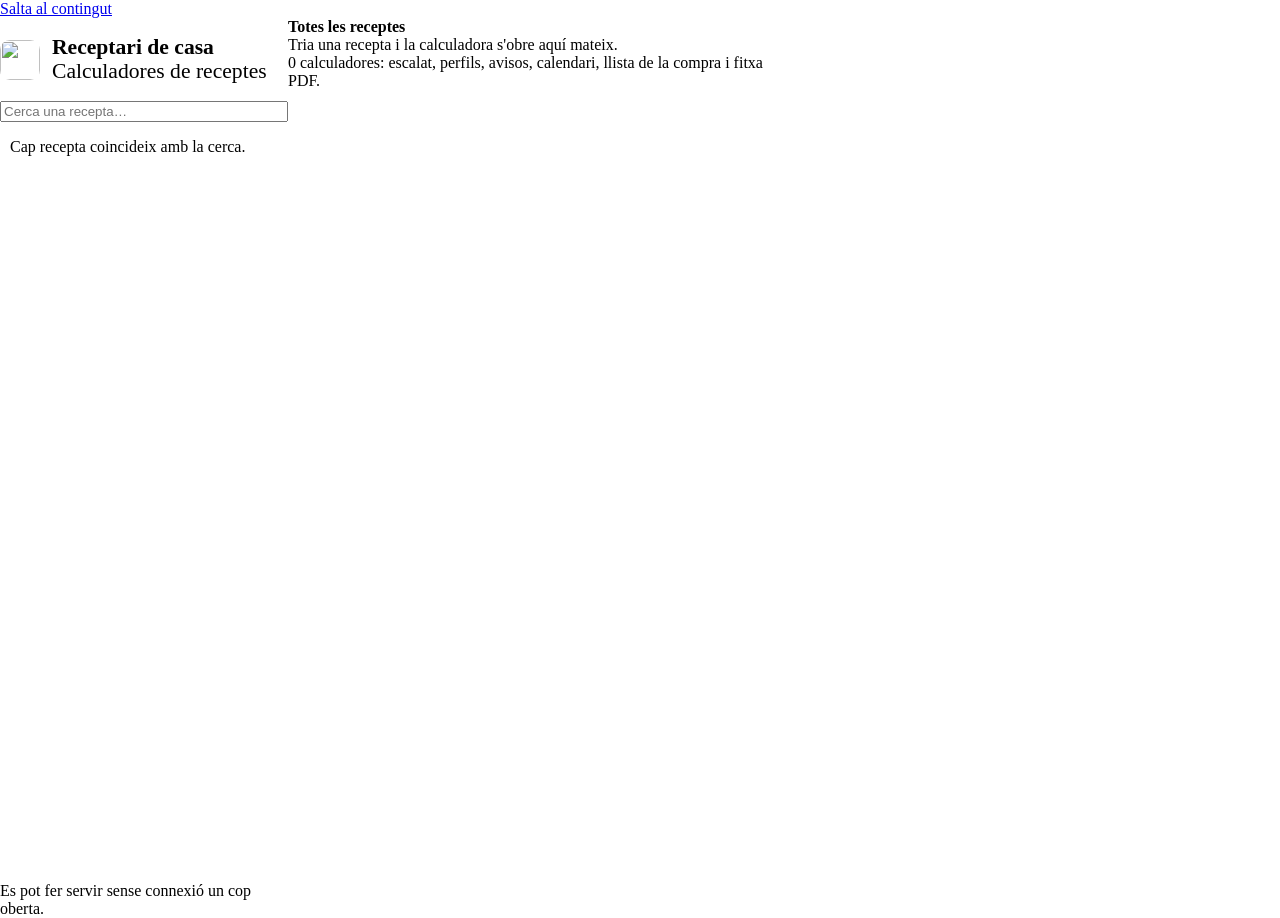
==== codi-font/index.html @ b6351931 "Índex amb la calculadora integrada, mode cuina, impressió i ús sense connexió - index.html: tries la" ====
<!doctype html>
<html lang="ca" data-sense-barra>
<head>
<meta charset="utf-8">
<meta name="viewport" content="width=device-width,initial-scale=1,viewport-fit=cover">
<title>Receptari de casa</title>
<!--CAP-->
<!--FONTS-->
<style>
/* Índex de GitHub Pages: llista a l'esquerra, calculadora oberta a la dreta.
   En mòbil, barra superior amb el desplegable de receptes. */
html,body{height:100%}
body{margin:0;overflow:hidden}
.app{display:grid;grid-template-columns:288px minmax(0,1fr);height:100dvh}
.side{display:flex;flex-direction:column;gap:var(--s1);min-height:0;border-right:1px solid var(--line);background:var(--surface);
  padding:var(--s2) var(--s1) var(--s1) max(var(--s1),env(safe-area-inset-left,0px))}
.brand{display:flex;align-items:center;gap:12px;color:var(--ink);text-decoration:none}
.brand img{width:40px;height:40px;border-radius:10px;flex:none}
.brand h1{font-size:1.35rem;line-height:1.1}
.brand small{display:block;font-family:var(--f-body);font-weight:400;font-size:var(--fs-xs);color:var(--muted);letter-spacing:0}
.menu{display:none}
.navwrap{display:flex;flex-direction:column;gap:var(--s1);min-height:0;flex:1}
#q{width:100%}
nav.llista{overflow-y:auto;min-height:0;flex:1;display:flex;flex-direction:column;gap:var(--s1);margin:0 calc(-1 * var(--s-1));padding:0 var(--s-1)}
.cat h2{font-family:var(--f-mono);font-size:var(--fs-xs);font-weight:600;letter-spacing:.1em;text-transform:uppercase;color:var(--muted);margin:0 0 var(--s-1);padding:0 10px}
.cat ul{list-style:none;margin:0;padding:0;display:flex;flex-direction:column;gap:2px}
.it{display:flex;align-items:center;min-height:40px;padding:6px 10px;border-radius:var(--r-md);color:var(--ink);text-decoration:none;font-size:var(--fs-sm);line-height:1.3}
.it:hover{background:var(--accent-soft)}
.it[aria-current="page"]{background:var(--accent);color:var(--accent-ink);font-weight:700}
.peu{display:flex;flex-direction:column;gap:6px;border-top:1px solid var(--line);padding-top:var(--s0);font-size:var(--fs-xs);color:var(--muted)}
.peu a{font-weight:700}
.vista{min-width:0;min-height:0;position:relative;background:var(--bg)}
.vista iframe{display:block;width:100%;height:100%;border:0;background:var(--bg)}
.inici{height:100%;overflow-y:auto;padding:var(--s4) max(var(--s2),env(safe-area-inset-right,0px)) var(--s4) var(--s3)}
.inici .hd{max-width:62ch;margin-bottom:var(--s3)}
.inici .hd p{color:var(--muted);margin-top:var(--s0)}
.inici h2{font-size:var(--fs-md);margin:var(--s3) 0 var(--s1)}
.tiles{display:grid;grid-template-columns:repeat(auto-fill,minmax(240px,1fr));gap:var(--s1);list-style:none;margin:0;padding:0}
.tile{display:flex;flex-direction:column;gap:var(--s-1);height:100%;padding:var(--s1);background:var(--surface);border:1px solid var(--line);border-radius:var(--r-lg);
  box-shadow:var(--shadow-1);color:var(--ink);text-decoration:none;transition:border-color var(--t-fast),transform var(--t-fast)}
.tile:hover{border-color:var(--accent);transform:translateY(-1px)}
.tile em{font-style:normal;font-family:var(--f-mono);font-size:var(--fs-xs);letter-spacing:.08em;text-transform:uppercase;color:var(--muted)}
.tile b{font-family:var(--f-display);font-size:var(--fs-lg);line-height:1.2}
.tile span{color:var(--muted);font-size:var(--fs-sm)}
.tile small{margin-top:auto;padding-top:var(--s0);font-family:var(--f-mono);font-size:var(--fs-xs);color:var(--accent)}
.buit{color:var(--muted);font-size:var(--fs-sm);padding:0 10px}
@media (max-width:760px){
  body{overflow:auto}
  .app{grid-template-columns:minmax(0,1fr);grid-template-rows:auto minmax(0,1fr)}
  .side{position:relative;z-index:5;border-right:0;border-bottom:1px solid var(--line);flex-direction:row;flex-wrap:wrap;align-items:center;justify-content:space-between;
    gap:var(--s0);padding:var(--s0) max(var(--s1),env(safe-area-inset-right,0px)) var(--s0) max(var(--s1),env(safe-area-inset-left,0px));padding-top:max(var(--s0),env(safe-area-inset-top,0px))}
  .brand img{width:32px;height:32px;border-radius:8px}
  .brand h1{font-size:1.1rem}
  .brand small{display:none}
  .menu{display:inline-flex;align-items:center;gap:6px;font-weight:700}
  .navwrap{position:absolute;left:0;right:0;top:100%;max-height:calc(100dvh - 60px);background:var(--surface);border-bottom:1px solid var(--line);
    box-shadow:0 12px 24px rgb(0 0 0 / .12);padding:var(--s1) max(var(--s1),env(safe-area-inset-right,0px)) var(--s1) max(var(--s1),env(safe-area-inset-left,0px))}
  .navwrap:not(.obert){display:none}
  .inici{padding:var(--s2) var(--s1) var(--s4)}
}
</style>
<!--ACCENT-->
</head>
<body>
<a class="skip" href="#vista">Salta al contingut</a>
<div class="app">
  <aside class="side">
    <a class="brand" href="#" id="home"><img src="icones/icona.svg" alt=""><h1>Receptari de casa<small>Calculadores de receptes</small></h1></a>
    <button type="button" class="menu" id="menu" aria-expanded="false" aria-controls="navwrap">Receptes <span aria-hidden="true">▾</span></button>
    <div class="navwrap" id="navwrap">
      <input id="q" type="search" placeholder="Cerca una recepta…" aria-label="Cerca una recepta" autocomplete="off">
      <nav class="llista" id="llista" aria-label="Receptes"></nav>
      <div class="peu"><span id="sola" hidden><a id="solaA" href="#">Obre-la a pantalla completa</a></span><span id="offline">Es pot fer servir sense connexió un cop oberta.</span></div>
    </div>
  </aside>
  <main class="vista" id="vista" tabindex="-1"></main>
</div>
<script>
const RECEPTES=/*RECEPTES*/[]/*FI*/;
(function(){
  const $=s=>document.querySelector(s);
  const esc=t=>String(t??"").replace(/[&<>"']/g,c=>({"&":"&amp;","<":"&lt;",">":"&gt;",'"':"&quot;","'":"&#39;"}[c]));
  const L=[...RECEPTES].sort((a,b)=>a.titol.localeCompare(b.titol,"ca"));
  const base=f=>f.replace(/\.html$/,"");
  const troba=h=>L.find(r=>r.id===h||base(r.fitxer)===h);
  const grups=arr=>{const m=new Map();arr.forEach(r=>{const c=r.categoria||"Altres";if(!m.has(c))m.set(c,[]);m.get(c).push(r)});return [...m.entries()].sort((a,b)=>a[0].localeCompare(b[0],"ca"))};
  let q="",actual=null;
  function llista(){
    const t=q.trim().toLowerCase();
    const arr=L.filter(r=>!t||(r.titol+" "+r.categoria+" "+r.descripcio).toLowerCase().includes(t));
    $("#llista").innerHTML=arr.length?grups(arr).map(([c,rs])=>`<div class="cat"><h2>${esc(c)}</h2><ul>${rs.map(r=>`<li><a class="it" href="#${esc(r.id)}"${actual&&actual.id===r.id?' aria-current="page"':""}>${esc(r.titol)}</a></li>`).join("")}</ul></div>`).join(""):'<p class="buit">Cap recepta coincideix amb la cerca.</p>';
  }
  function inici(){
    $("#vista").innerHTML=`<div class="inici"><div class="hd"><h2 class="sr-only">Totes les receptes</h2><p style="font-size:var(--fs-lg);color:var(--ink);margin:0">Tria una recepta i la calculadora s'obre aquí mateix.</p><p>${L.length} calculadores: escalat, perfils, avisos, calendari, llista de la compra i fitxa PDF.</p></div><ul class="tiles">${grups(L).flatMap(([c,rs])=>rs).map(r=>`<li><a class="tile" href="#${esc(r.id)}"><em>${esc(r.categoria)}</em><b>${esc(r.titol)}</b><span>${esc(r.descripcio)}</span><small>${esc(r.mesura)}</small></a></li>`).join("")}</ul></div>`;
  }
  function mostra(){
    const h=decodeURIComponent(location.hash.slice(1));
    const r=h?troba(h):null;
    actual=r||null;
    if(r){
      let f=$("#vista iframe");
      if(!f){$("#vista").innerHTML="";f=document.createElement("iframe");f.setAttribute("allow","screen-wake-lock; clipboard-write");$("#vista").appendChild(f)}
      if(f.getAttribute("src")!==r.fitxer)f.setAttribute("src",r.fitxer);
      f.title=r.titol;
      document.title=r.titol+" · Receptari de casa";
      $("#sola").hidden=false;$("#solaA").href=r.fitxer;
    }else{
      inici();document.title="Receptari de casa";$("#sola").hidden=true;
    }
    llista();
    $("#navwrap").classList.remove("obert");$("#menu").setAttribute("aria-expanded","false");
  }
  $("#q").addEventListener("input",e=>{q=e.target.value;llista()});
  $("#menu").addEventListener("click",()=>{const o=!$("#navwrap").classList.contains("obert");$("#navwrap").classList.toggle("obert",o);$("#menu").setAttribute("aria-expanded",String(o));if(o)$("#q").focus()});
  document.addEventListener("keydown",e=>{if(e.key==="Escape"&&$("#navwrap").classList.contains("obert")){$("#navwrap").classList.remove("obert");$("#menu").setAttribute("aria-expanded","false");$("#menu").focus()}});
  $("#home").addEventListener("click",e=>{e.preventDefault();history.pushState(null,"",location.pathname);mostra()});
  window.addEventListener("hashchange",()=>{mostra();if(actual)$("#vista").focus({preventScroll:true})});
  window.addEventListener("popstate",mostra);
  if("serviceWorker" in navigator)navigator.serviceWorker.ready.then(()=>{$("#offline").textContent="Disponible sense connexió."}).catch(()=>{});
  mostra();
})();
</script>
</body>
</html>
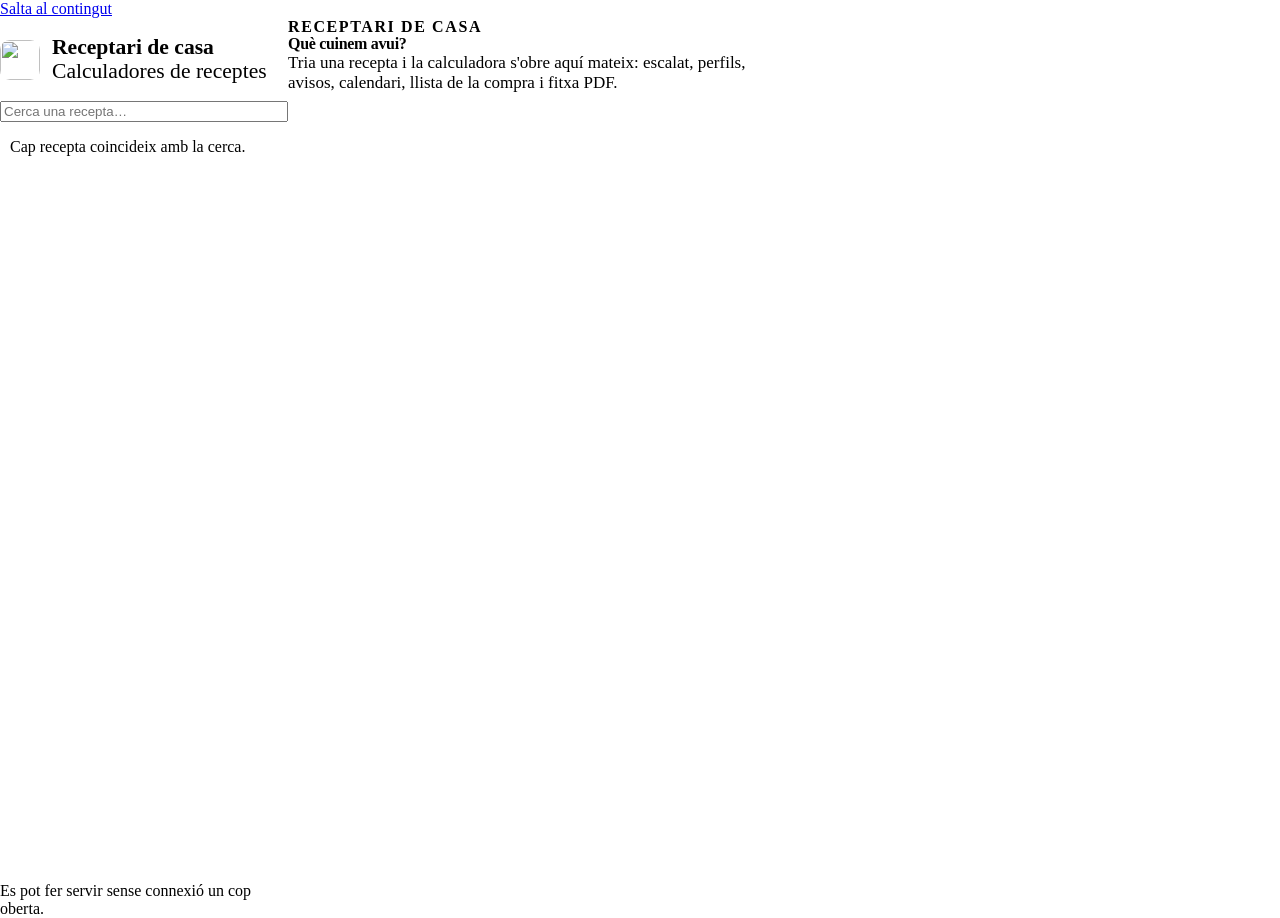
==== commit 09fc7c67: "Una sola paleta càlida per a tot el receptari i retocs de disseny - receptari.css: paper crema, terr" ====
--- a/codi-font/index.html
+++ b/codi-font/index.html
@@ -32,17 +32,21 @@
 .vista{min-width:0;min-height:0;position:relative;background:var(--bg)}
 .vista iframe{display:block;width:100%;height:100%;border:0;background:var(--bg)}
 .inici{height:100%;overflow-y:auto;padding:var(--s4) max(var(--s2),env(safe-area-inset-right,0px)) var(--s4) var(--s3)}
-.inici .hd{max-width:62ch;margin-bottom:var(--s3)}
-.inici .hd p{color:var(--muted);margin-top:var(--s0)}
+.inici .hd{max-width:60ch;margin-bottom:var(--s3)}
+.inici .hd h2{font-size:var(--fs-xl);line-height:1.05;letter-spacing:-.02em;margin:0}
+.inici .hd p{color:var(--muted);margin-top:var(--s1);font-size:1.0625rem}
+.inici .hd .ull{display:block;color:var(--accent2);font-family:var(--f-body);font-size:var(--fs-xs);font-weight:700;letter-spacing:.1em;text-transform:uppercase;margin-bottom:var(--s0)}
 .inici h2{font-size:var(--fs-md);margin:var(--s3) 0 var(--s1)}
 .tiles{display:grid;grid-template-columns:repeat(auto-fill,minmax(240px,1fr));gap:var(--s1);list-style:none;margin:0;padding:0}
 .tile{display:flex;flex-direction:column;gap:var(--s-1);height:100%;padding:var(--s1);background:var(--surface);border:1px solid var(--line);border-radius:var(--r-lg);
   box-shadow:var(--shadow-1);color:var(--ink);text-decoration:none;transition:border-color var(--t-fast),transform var(--t-fast)}
-.tile:hover{border-color:var(--accent);transform:translateY(-1px)}
-.tile em{font-style:normal;font-family:var(--f-mono);font-size:var(--fs-xs);letter-spacing:.08em;text-transform:uppercase;color:var(--muted)}
+.tile:hover{border-color:var(--accent);transform:translateY(-2px);box-shadow:0 6px 20px rgb(60 40 20 / .10)}
+.tile em{font-style:normal;font-family:var(--f-body);font-size:var(--fs-xs);font-weight:700;letter-spacing:.08em;text-transform:uppercase;color:var(--accent2)}
 .tile b{font-family:var(--f-display);font-size:var(--fs-lg);line-height:1.2}
 .tile span{color:var(--muted);font-size:var(--fs-sm)}
-.tile small{margin-top:auto;padding-top:var(--s0);font-family:var(--f-mono);font-size:var(--fs-xs);color:var(--accent)}
+.tile small{margin-top:auto;padding-top:var(--s1);display:flex;justify-content:space-between;align-items:center;font-family:var(--f-mono);font-size:var(--fs-xs);color:var(--muted)}
+.tile small i{font-style:normal;font-family:var(--f-body);font-weight:700;font-size:var(--fs-sm);color:var(--accent)}
+.tile:hover small i{text-decoration:underline;text-underline-offset:3px}
 .buit{color:var(--muted);font-size:var(--fs-sm);padding:0 10px}
 @media (max-width:760px){
   body{overflow:auto}
@@ -91,7 +95,7 @@
     $("#llista").innerHTML=arr.length?grups(arr).map(([c,rs])=>`<div class="cat"><h2>${esc(c)}</h2><ul>${rs.map(r=>`<li><a class="it" href="#${esc(r.id)}"${actual&&actual.id===r.id?' aria-current="page"':""}>${esc(r.titol)}</a></li>`).join("")}</ul></div>`).join(""):'<p class="buit">Cap recepta coincideix amb la cerca.</p>';
   }
   function inici(){
-    $("#vista").innerHTML=`<div class="inici"><div class="hd"><h2 class="sr-only">Totes les receptes</h2><p style="font-size:var(--fs-lg);color:var(--ink);margin:0">Tria una recepta i la calculadora s'obre aquí mateix.</p><p>${L.length} calculadores: escalat, perfils, avisos, calendari, llista de la compra i fitxa PDF.</p></div><ul class="tiles">${grups(L).flatMap(([c,rs])=>rs).map(r=>`<li><a class="tile" href="#${esc(r.id)}"><em>${esc(r.categoria)}</em><b>${esc(r.titol)}</b><span>${esc(r.descripcio)}</span><small>${esc(r.mesura)}</small></a></li>`).join("")}</ul></div>`;
+    $("#vista").innerHTML=`<div class="inici"><div class="hd"><span class="ull">Receptari de casa</span><h2>Què cuinem avui?</h2><p>Tria una recepta i la calculadora s'obre aquí mateix: escalat, perfils, avisos, calendari, llista de la compra i fitxa PDF.</p></div><ul class="tiles">${grups(L).flatMap(([c,rs])=>rs).map(r=>`<li><a class="tile" href="#${esc(r.id)}"><em>${esc(r.categoria)}</em><b>${esc(r.titol)}</b><span>${esc(r.descripcio)}</span><small>${esc(r.mesura)}<i>Obre-la →</i></small></a></li>`).join("")}</ul></div>`;
   }
   function mostra(){
     const h=decodeURIComponent(location.hash.slice(1));
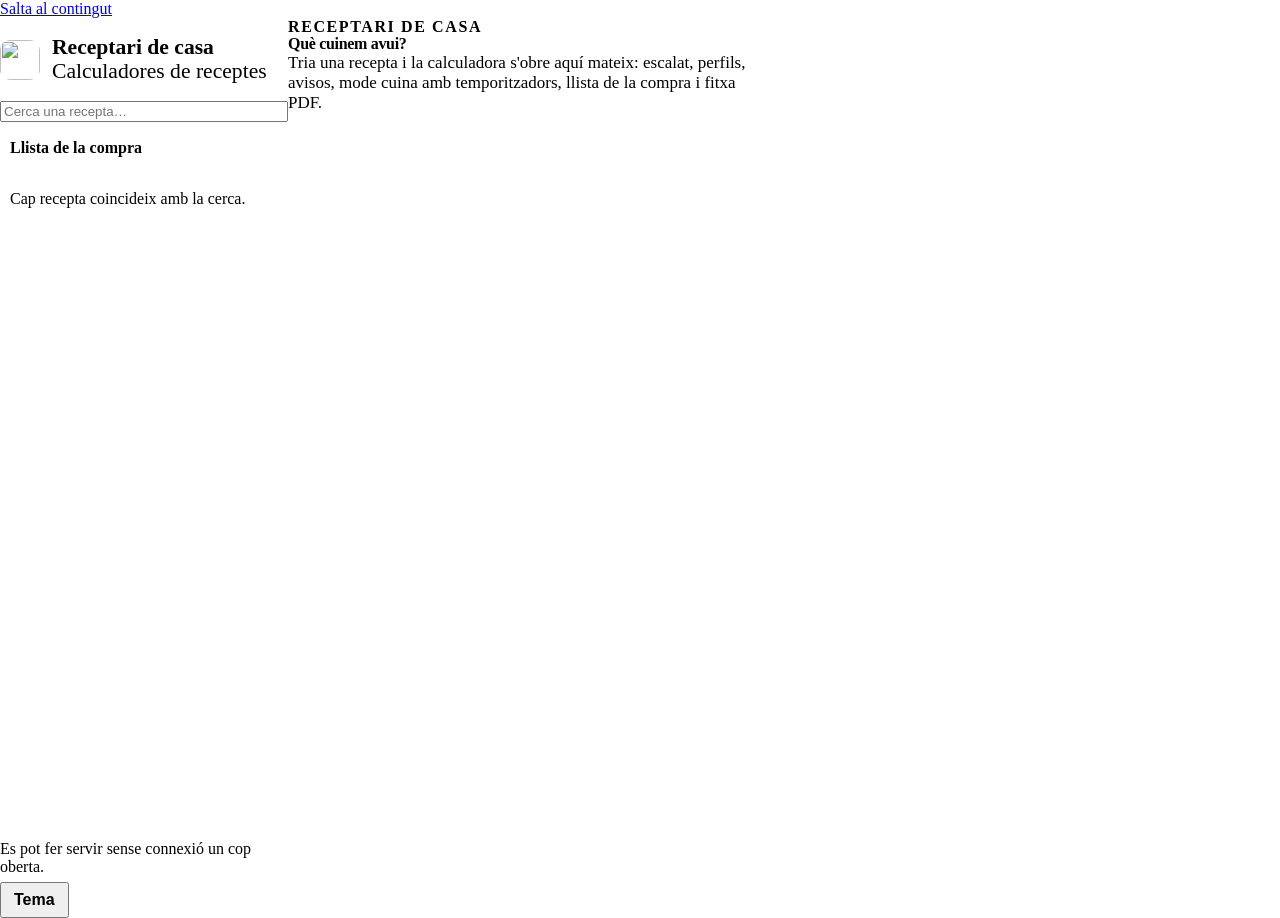
==== commit 32c1a1cb: "Mode cuina, temporitzadors, enllaç per compartir, llista de la compra combinada i retocs de disseny " ====
--- a/codi-font/index.html
+++ b/codi-font/index.html
@@ -30,6 +30,7 @@
 .peu{display:flex;flex-direction:column;gap:6px;border-top:1px solid var(--line);padding-top:var(--s0);font-size:var(--fs-xs);color:var(--muted)}
 .peu a{font-weight:700}
 .vista{min-width:0;min-height:0;position:relative;background:var(--bg)}
+.vista:focus{outline:none}
 .vista iframe{display:block;width:100%;height:100%;border:0;background:var(--bg)}
 .inici{height:100%;overflow-y:auto;padding:var(--s4) max(var(--s2),env(safe-area-inset-right,0px)) var(--s4) var(--s3)}
 .inici .hd{max-width:60ch;margin-bottom:var(--s3)}
@@ -48,6 +49,29 @@
 .tile small i{font-style:normal;font-family:var(--f-body);font-weight:700;font-size:var(--fs-sm);color:var(--accent)}
 .tile:hover small i{text-decoration:underline;text-underline-offset:3px}
 .buit{color:var(--muted);font-size:var(--fs-sm);padding:0 10px}
+.it .rc-ico{width:22px;height:22px;flex:none;color:var(--accent);margin-right:10px;stroke-width:2.8}
+.it[aria-current="page"] .rc-ico{color:inherit}
+.it-compra{font-weight:700;border:1px dashed var(--field);justify-content:flex-start;gap:10px}
+.it-compra .rc-ui{color:var(--accent)}
+.it-compra .n{margin-left:auto;min-width:24px;padding:0 7px;border-radius:var(--r-pill);background:var(--accent);color:var(--accent-ink);font-family:var(--f-mono);font-size:var(--fs-xs);text-align:center}
+.it-compra .n:empty{display:none}
+.it-compra[aria-current="page"] .rc-ui{color:inherit}
+.it-compra[aria-current="page"] .n{background:var(--accent-ink);color:var(--accent)}
+.peu .rc-tema{align-self:flex-start;display:inline-flex;align-items:center;gap:6px;min-height:36px;padding:0 12px;font-size:var(--fs-xs);font-weight:700}
+.tile .rc-ico-caixa{width:56px;height:56px;margin:0 0 var(--s0)}
+.tile .rc-ico{width:38px;height:38px}
+.compra .barra{display:flex;flex-wrap:wrap;gap:var(--s0);margin:var(--s2) 0}
+.compra .recs{list-style:none;margin:0;padding:0;display:flex;flex-wrap:wrap;gap:var(--s0)}
+.compra .recs li{display:flex;align-items:center;gap:6px;padding:4px 4px 4px 12px;border-radius:var(--r-pill);background:var(--surface);border:1px solid var(--line);font-size:var(--fs-sm)}
+.compra .recs a{color:var(--ink);font-weight:700;text-decoration:none}
+.compra .recs small{color:var(--muted)}
+.compra .recs button{min-height:32px;min-width:32px;padding:0;border-radius:var(--r-pill);display:grid;place-items:center}
+.compra .grups{display:grid;grid-template-columns:repeat(auto-fill,minmax(320px,1fr));gap:var(--s2);align-items:start;max-width:1100px}
+.compra .grups h3{display:flex;justify-content:space-between;align-items:baseline;font-family:var(--f-display);font-size:var(--fs-lg);font-weight:700;text-transform:none;letter-spacing:0;color:var(--ink);margin:0 0 var(--s0)}
+.compra .grups h3 span{font-family:var(--f-mono);font-size:var(--fs-xs);color:var(--muted);font-weight:600}
+.compra .rc-llista label{grid-template-columns:28px minmax(4.5em,auto) 1fr;min-height:52px}
+.compra .rc-n small{display:block;color:var(--muted);font-size:var(--fs-xs);text-decoration:none}
+.compra .buit-c{max-width:52ch;padding:var(--s2);border:1px dashed var(--field);border-radius:var(--r-lg);color:var(--muted)}
 @media (max-width:760px){
   body{overflow:auto}
   .app{grid-template-columns:minmax(0,1fr);grid-template-rows:auto minmax(0,1fr)}
@@ -74,42 +98,98 @@
     <div class="navwrap" id="navwrap">
       <input id="q" type="search" placeholder="Cerca una recepta…" aria-label="Cerca una recepta" autocomplete="off">
       <nav class="llista" id="llista" aria-label="Receptes"></nav>
-      <div class="peu"><span id="sola" hidden><a id="solaA" href="#">Obre-la a pantalla completa</a></span><span id="offline">Es pot fer servir sense connexió un cop oberta.</span></div>
+      <div class="peu"><span id="sola" hidden><a id="solaA" href="#">Obre-la a pantalla completa</a></span><span id="offline">Es pot fer servir sense connexió un cop oberta.</span><button type="button" class="rc-tema" id="tema">Tema</button></div>
     </div>
   </aside>
   <main class="vista" id="vista" tabindex="-1"></main>
 </div>
 <script>
 const RECEPTES=/*RECEPTES*/[]/*FI*/;
-(function(){
+document.addEventListener("DOMContentLoaded",function(){
   const $=s=>document.querySelector(s);
+  const RC=window.Receptari||{icona:()=>"",ui:()=>"",canviaTema(){},aplicaTema(){},avis(m){alert(m)}};
   const esc=t=>String(t??"").replace(/[&<>"']/g,c=>({"&":"&amp;","<":"&lt;",">":"&gt;",'"':"&quot;","'":"&#39;"}[c]));
+  const nf=(n,d)=>Number(n).toLocaleString("ca-ES",{maximumFractionDigits:d});
   const L=[...RECEPTES].sort((a,b)=>a.titol.localeCompare(b.titol,"ca"));
   const base=f=>f.replace(/\.html$/,"");
   const troba=h=>L.find(r=>r.id===h||base(r.fitxer)===h);
   const grups=arr=>{const m=new Map();arr.forEach(r=>{const c=r.categoria||"Altres";if(!m.has(c))m.set(c,[]);m.get(c).push(r)});return [...m.entries()].sort((a,b)=>a[0].localeCompare(b[0],"ca"))};
-  let q="",actual=null;
+  let q="",actual=null,vista="inici",estat=new URLSearchParams(location.search).get("estat");
+
+  /* ---- llista de la compra combinada ---- */
+  const CKEY="receptari-compra";
+  const cget=()=>{try{const v=JSON.parse(localStorage.getItem(CKEY));return v&&Array.isArray(v.receptes)?v:{receptes:[],marcats:{}}}catch(e){return {receptes:[],marcats:{}}}};
+  const cset=v=>{try{localStorage.setItem(CKEY,JSON.stringify(v))}catch(e){}};
+  const BOT=[[/súper|supermercat/i,"Súper"],[/peixat/i,"Peixateria"],[/carniss|cansalad/i,"Carnisseria"],[/herbolari/i,"Herbolari"],[/fleca|obrador/i,"Fleca o botiga d'obrador"],[/mercat|verdur|fruit|xarcut/i,"Mercat"],[/casa/i,"De casa"]];
+  const ORD=["Súper","Mercat","Carnisseria","Peixateria","Fleca o botiga d'obrador","Herbolari"];
+  const normBot=b=>{for(const [r,n] of BOT)if(r.test(b||""))return n;return b||"Altres"};
+  const ordBot=b=>b==="De casa"?99:ORD.includes(b)?ORD.indexOf(b):50;
+  const clau=n=>String(n).toLowerCase().normalize("NFD").replace(/[̀-ͯ]/g,"").replace(/\s*\(.*?\)\s*/g," ").replace(/\s+/g," ").trim();
+  const unitat=u=>u==="g"?["g",1]:u==="kg"?["g",1000]:u==="ml"?["ml",1]:(u==="L"||u==="l")?["ml",1000]:[u||"",1];
+  function agrega(C){
+    const acc=new Map();
+    for(const r of C.receptes)for(const it of r.items||[]){
+      const bot=normBot(it.botiga);let k,e;
+      if(it.n!=null&&isFinite(it.n)){const [u,f]=unitat(it.u);k=bot+"|"+clau(it.nom)+"|"+u;e=acc.get(k)||{bot,nom:it.nom,u,uw:it.uw,n:0,rec:new Set()};e.n+=it.n*f;}
+      else{k=bot+"|"+clau(it.nom)+"|t|"+(it.q||"");e=acc.get(k)||{bot,nom:it.nom,txt:it.q||"",rec:new Set()};}
+      e.rec.add(r.titol.split(" · ")[0]);acc.set(k,e);
+    }
+    const g=new Map();for(const [k,e] of acc){e.k=k;if(!g.has(e.bot))g.set(e.bot,[]);g.get(e.bot).push(e);}
+    return [...g.entries()].sort((a,b)=>ordBot(a[0])-ordBot(b[0])||a[0].localeCompare(b[0],"ca")).map(([b,it])=>[b,it.sort((x,y)=>x.nom.localeCompare(y.nom,"ca"))]);
+  }
+  function quant(e){
+    if(e.txt!=null)return e.txt;const n=e.n;
+    if(e.u==="g")return n>=1000?nf(n/1000,2)+" kg":n<10?nf(n,1)+" g":nf(Math.round(n),0)+" g";
+    if(e.u==="ml")return n>=1000?nf(n/1000,2)+" L":nf(Math.round(n),0)+" ml";
+    const mig=["beina","fulla"].includes(e.u);const v=mig?Math.max(.5,Math.ceil(n*2-1e-9)/2):Math.max(1,Math.ceil(n-1e-9));
+    const w=e.uw||[e.u,e.u];return nf(v,1)+" "+(v<=1?w[0]:w[1]);
+  }
+  function textCompra(C){return agrega(C).map(([b,it])=>b+"\n"+it.map(e=>"- "+e.nom+(quant(e)?": "+quant(e):"")).join("\n")).join("\n\n");}
+  function compte(){const n=cget().receptes.length;const s=$("#ncompra");if(s)s.textContent=n?String(n):"";}
+  let segur=false;
+  function compra(){
+    const C=cget(),G=agrega(C),tot=G.reduce((a,[,it])=>a+it.length,0),fets=G.reduce((a,[,it])=>a+it.filter(e=>C.marcats[e.k]).length,0);
+    $("#vista").innerHTML=`<div class="inici compra"><div class="hd"><span class="ull">Receptari de casa</span><h2>Llista de la compra</h2><p>${C.receptes.length?`Tot el que cal per a ${C.receptes.length} ${C.receptes.length===1?"recepta":"receptes"}, sumat i agrupat per botiga. Marca el que ja tens al carro.`:"Obre una recepta i toca «A la compra»: les quantitats de totes les receptes se sumen aquí, agrupades per botiga."}</p></div>`+
+      (C.receptes.length?`<ul class="recs" aria-label="Receptes de la llista">${C.receptes.map((r,i)=>`<li><a href="#${esc(r.id)}">${esc(r.titol)}</a><small>${esc(r.mesura)}</small><button type="button" data-treu="${i}" aria-label="Treu ${esc(r.titol)} de la llista">${RC.ui("tanca")}</button></li>`).join("")}</ul>
+      <div class="barra"><button type="button" class="primary" id="cCopia">Copia la llista</button>${navigator.share?'<button type="button" id="cShare">Comparteix-la</button>':""}<button type="button" id="cDesm"${fets?"":" disabled"}>Desmarca-ho tot</button><button type="button" id="cBuida">${segur?"Segur? Torna a tocar":"Buida la llista"}</button><span class="note" style="align-self:center">${fets}/${tot} al carro</span></div>
+      <div class="grups">${G.map(([b,it])=>`<section aria-labelledby="b-${esc(clau(b).replace(/\W+/g,"-"))}"><h3 id="b-${esc(clau(b).replace(/\W+/g,"-"))}">${esc(b)}<span>${it.filter(e=>C.marcats[e.k]).length}/${it.length}</span></h3><ul class="rc-llista">${it.map(e=>`<li><label><input type="checkbox" data-k="${esc(e.k)}"${C.marcats[e.k]?" checked":""}><span class="rc-q">${esc(quant(e))}</span><span class="rc-n">${esc(e.nom)}${e.rec.size>1||C.receptes.length>1?`<small>${esc([...e.rec].join(", "))}</small>`:""}</span></label></li>`).join("")}</ul></section>`).join("")}</div>`
+      :`<p class="buit-c">La llista és buida.</p>`)+`</div>`;
+    const v=$("#vista");
+    v.querySelectorAll("[data-treu]").forEach(b=>b.onclick=()=>{const C=cget();C.receptes.splice(+b.dataset.treu,1);cset(C);compte();compra();});
+    v.querySelectorAll("[data-k]").forEach(c=>c.onchange=()=>{const C=cget();if(c.checked)C.marcats[c.dataset.k]=1;else delete C.marcats[c.dataset.k];cset(C);const y=window.scrollY;compra();const el=$(`[data-k="${CSS.escape(c.dataset.k)}"]`);if(el)el.focus();});
+    const cp=$("#cCopia");if(cp)cp.onclick=()=>{const t=textCompra(cget());navigator.clipboard.writeText(t).then(()=>RC.avis("Llista copiada"),()=>RC.avis("No s'ha pogut copiar"));};
+    const sh=$("#cShare");if(sh)sh.onclick=()=>navigator.share({title:"Llista de la compra",text:textCompra(cget())}).catch(()=>{});
+    const dm=$("#cDesm");if(dm)dm.onclick=()=>{const C=cget();C.marcats={};cset(C);compra();};
+    const bu=$("#cBuida");if(bu)bu.onclick=()=>{if(!segur){segur=true;compra();$("#cBuida").focus();setTimeout(()=>{segur=false;},4000);return;}segur=false;cset({receptes:[],marcats:{}});compte();compra();RC.avis("Llista buidada");};
+  }
+
+  /* ---- navegació ---- */
   function llista(){
     const t=q.trim().toLowerCase();
     const arr=L.filter(r=>!t||(r.titol+" "+r.categoria+" "+r.descripcio).toLowerCase().includes(t));
-    $("#llista").innerHTML=arr.length?grups(arr).map(([c,rs])=>`<div class="cat"><h2>${esc(c)}</h2><ul>${rs.map(r=>`<li><a class="it" href="#${esc(r.id)}"${actual&&actual.id===r.id?' aria-current="page"':""}>${esc(r.titol)}</a></li>`).join("")}</ul></div>`).join(""):'<p class="buit">Cap recepta coincideix amb la cerca.</p>';
+    $("#llista").innerHTML=`<a class="it it-compra" href="#compra"${vista==="compra"?' aria-current="page"':""}>${RC.ui("compra")}Llista de la compra<span class="n" id="ncompra"></span></a>`+
+      (arr.length?grups(arr).map(([c,rs])=>`<div class="cat"><h2>${esc(c)}</h2><ul>${rs.map(r=>`<li><a class="it" href="#${esc(r.id)}"${actual&&actual.id===r.id?' aria-current="page"':""}>${RC.icona(r.id)}${esc(r.titol)}</a></li>`).join("")}</ul></div>`).join(""):'<p class="buit">Cap recepta coincideix amb la cerca.</p>');
+    compte();
   }
   function inici(){
-    $("#vista").innerHTML=`<div class="inici"><div class="hd"><span class="ull">Receptari de casa</span><h2>Què cuinem avui?</h2><p>Tria una recepta i la calculadora s'obre aquí mateix: escalat, perfils, avisos, calendari, llista de la compra i fitxa PDF.</p></div><ul class="tiles">${grups(L).flatMap(([c,rs])=>rs).map(r=>`<li><a class="tile" href="#${esc(r.id)}"><em>${esc(r.categoria)}</em><b>${esc(r.titol)}</b><span>${esc(r.descripcio)}</span><small>${esc(r.mesura)}<i>Obre-la →</i></small></a></li>`).join("")}</ul></div>`;
+    $("#vista").innerHTML=`<div class="inici"><div class="hd"><span class="ull">Receptari de casa</span><h2>Què cuinem avui?</h2><p>Tria una recepta i la calculadora s'obre aquí mateix: escalat, perfils, avisos, mode cuina amb temporitzadors, llista de la compra i fitxa PDF.</p></div><ul class="tiles">${grups(L).flatMap(([c,rs])=>rs).map(r=>`<li><a class="tile" href="#${esc(r.id)}"><span class="rc-ico-caixa">${RC.icona(r.id)}</span><em>${esc(r.categoria)}</em><b>${esc(r.titol)}</b><span>${esc(r.descripcio)}</span><small>${esc(r.mesura)}<i>Obre-la →</i></small></a></li>`).join("")}</ul></div>`;
   }
   function mostra(){
     const h=decodeURIComponent(location.hash.slice(1));
-    const r=h?troba(h):null;
-    actual=r||null;
+    const r=h&&h!=="compra"?troba(h):null;
+    actual=r||null;vista=h==="compra"?"compra":r?"recepta":"inici";
     if(r){
       let f=$("#vista iframe");
-      if(!f){$("#vista").innerHTML="";f=document.createElement("iframe");f.setAttribute("allow","screen-wake-lock; clipboard-write");$("#vista").appendChild(f)}
-      if(f.getAttribute("src")!==r.fitxer)f.setAttribute("src",r.fitxer);
+      if(!f){$("#vista").innerHTML="";f=document.createElement("iframe");f.setAttribute("allow","screen-wake-lock; clipboard-write; web-share");$("#vista").appendChild(f)}
+      let src=r.fitxer;
+      if(estat){src+="?estat="+encodeURIComponent(estat);estat=null;try{history.replaceState(null,"",location.pathname+location.hash)}catch(e){}}
+      if(f.getAttribute("src")!==src)f.setAttribute("src",src);
       f.title=r.titol;
       document.title=r.titol+" · Receptari de casa";
       $("#sola").hidden=false;$("#solaA").href=r.fitxer;
     }else{
-      inici();document.title="Receptari de casa";$("#sola").hidden=true;
+      if(vista==="compra"){compra();document.title="Llista de la compra · Receptari de casa";}else{inici();document.title="Receptari de casa";}
+      $("#sola").hidden=true;
     }
     llista();
     $("#navwrap").classList.remove("obert");$("#menu").setAttribute("aria-expanded","false");
@@ -118,11 +198,13 @@
   $("#menu").addEventListener("click",()=>{const o=!$("#navwrap").classList.contains("obert");$("#navwrap").classList.toggle("obert",o);$("#menu").setAttribute("aria-expanded",String(o));if(o)$("#q").focus()});
   document.addEventListener("keydown",e=>{if(e.key==="Escape"&&$("#navwrap").classList.contains("obert")){$("#navwrap").classList.remove("obert");$("#menu").setAttribute("aria-expanded","false");$("#menu").focus()}});
   $("#home").addEventListener("click",e=>{e.preventDefault();history.pushState(null,"",location.pathname);mostra()});
-  window.addEventListener("hashchange",()=>{mostra();if(actual)$("#vista").focus({preventScroll:true})});
+  $("#tema").innerHTML=RC.ui("tema")+"Tema";$("#tema").addEventListener("click",()=>RC.canviaTema());RC.aplicaTema(localStorage.getItem("receptari-tema"));
+  window.addEventListener("hashchange",()=>{mostra();if(vista!=="inici")$("#vista").focus({preventScroll:true})});
   window.addEventListener("popstate",mostra);
+  window.addEventListener("storage",e=>{if(e.key===CKEY){compte();if(vista==="compra")compra();}});
   if("serviceWorker" in navigator)navigator.serviceWorker.ready.then(()=>{$("#offline").textContent="Disponible sense connexió."}).catch(()=>{});
   mostra();
-})();
+});
 </script>
 </body>
 </html>
